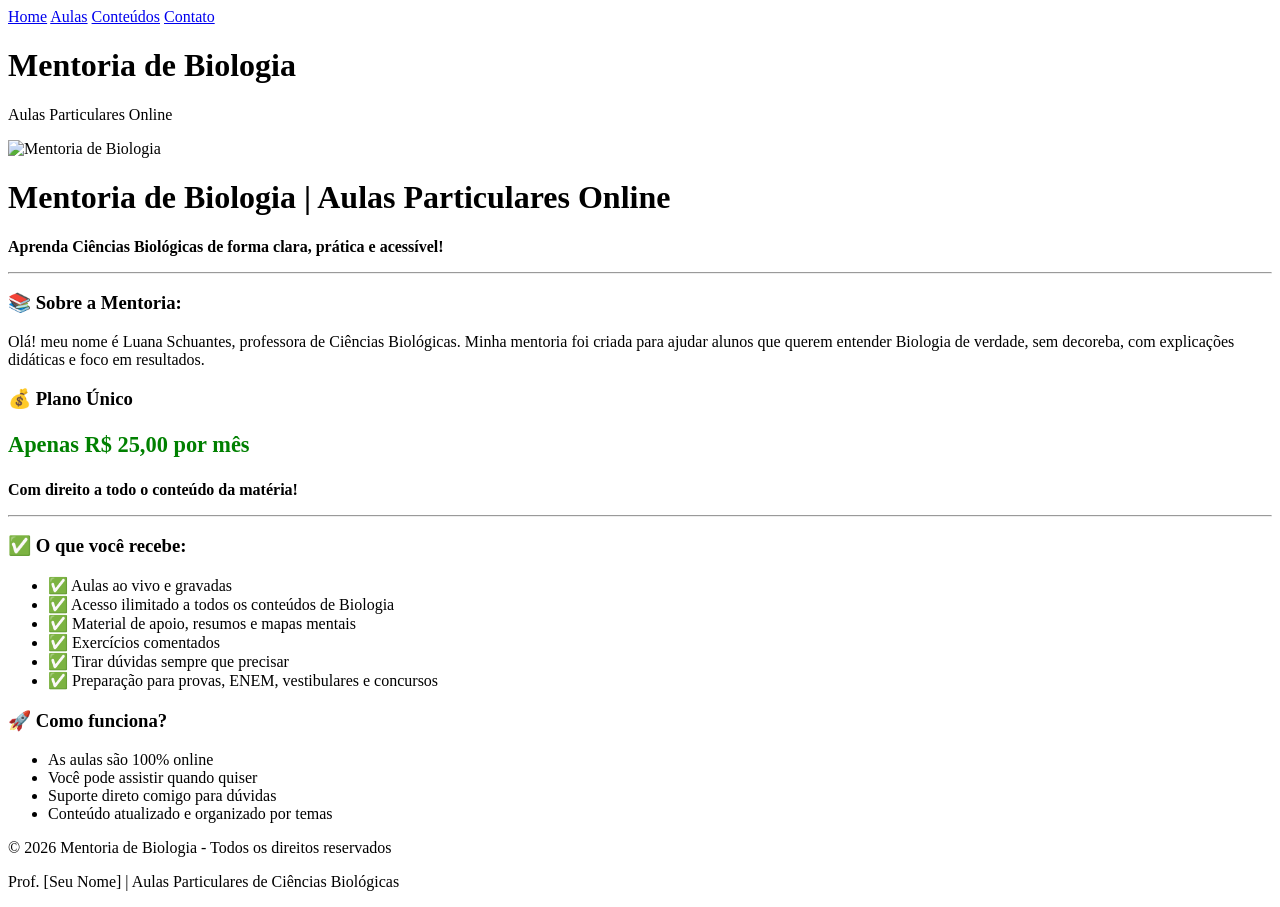
==== index.html @ fcfe1ced "Create index.html" ====
<!DOCTYPE html>
<html lang="pt-br">
<head>
    <meta charset="UTF-8">
    <link rel="stylesheet" href="estilo.css">
    <title>Mentoria de Biologia | Aulas Particulares Online</title>
</head>
<body>

    <nav>
        <a href="index.html">Home</a>
        <a href="aulas.html">Aulas</a>
        <a href="conteudos.html">Conteúdos</a>
        <a href="contato.html">Contato</a>
    </nav>

    <header class="banner">
        <h1>Mentoria de Biologia</h1>
        <p>Aulas Particulares Online</p>
        <img src="imagens/biologia.png" alt="Mentoria de Biologia" width="300">
    </header>

    <div class="container">

        <div class="card">
            <h1>Mentoria de Biologia | Aulas Particulares Online</h1>
            
            <p><strong>Aprenda Ciências Biológicas de forma clara, prática e acessível!</strong></p>
            
            <hr>

            <h3>📚 Sobre a Mentoria:</h3>
            <p>
                Olá! meu nome é Luana Schuantes, professora de Ciências Biológicas. 
                Minha mentoria foi criada para ajudar alunos que querem entender Biologia de verdade, 
                sem decoreba, com explicações didáticas e foco em resultados.
            </p>

            <h3>💰 Plano Único</h3>
            <p style="font-size: 1.4em; color: green; font-weight: bold;">
                Apenas R$ 25,00 por mês
            </p>
            <p><strong>Com direito a todo o conteúdo da matéria!</strong></p>

            <hr>

            <h3>✅ O que você recebe:</h3>
            <ul>
                <li>✅ Aulas ao vivo e gravadas</li>
                <li>✅ Acesso ilimitado a todos os conteúdos de Biologia</li>
                <li>✅ Material de apoio, resumos e mapas mentais</li>
                <li>✅ Exercícios comentados</li>
                <li>✅ Tirar dúvidas sempre que precisar</li>
                <li>✅ Preparação para provas, ENEM, vestibulares e concursos</li>
            </ul>
        </div>

        <div class="card" style="margin-top: 20px;">
            <h3>🚀 Como funciona?</h3>
            <ul>
                <li>As aulas são 100% online</li>
                <li>Você pode assistir quando quiser</li>
                <li>Suporte direto comigo para dúvidas</li>
                <li>Conteúdo atualizado e organizado por temas</li>
            </ul>
        </div>

    </div>

    <footer class="rodape">
        <div class="container-rodape">
            <p>&copy; 2026 Mentoria de Biologia - Todos os direitos reservados</p>
            <p>Prof. [Seu Nome] | Aulas Particulares de Ciências Biológicas</p>
        </div>
    </footer>

</body>
</html>
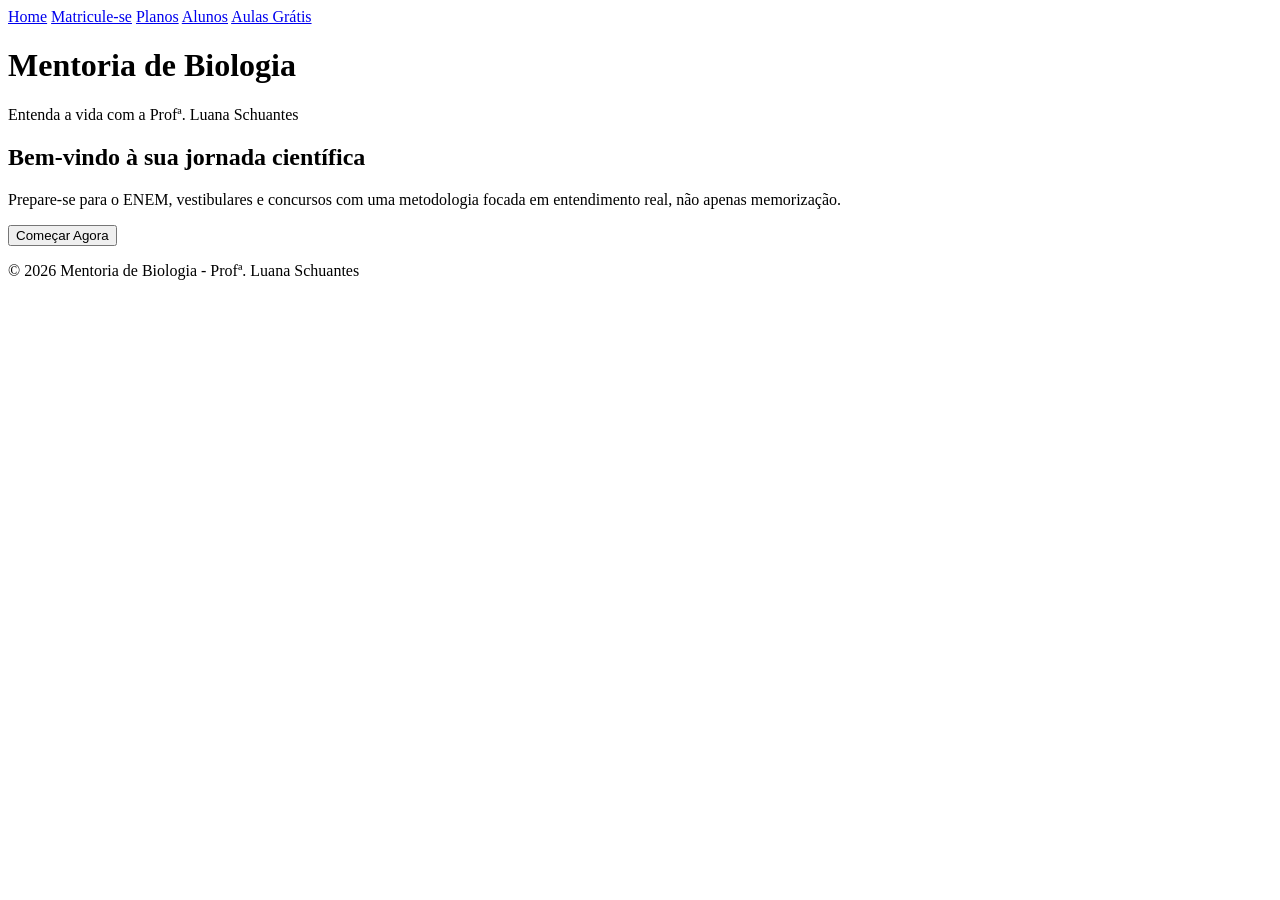
==== commit 64c11341: "Update index.html" ====
--- a/index.html
+++ b/index.html
@@ -3,76 +3,32 @@
 <head>
     <meta charset="UTF-8">
     <link rel="stylesheet" href="estilo.css">
-    <title>Mentoria de Biologia | Aulas Particulares Online</title>
+    <title>BioMentoria - Home</title>
 </head>
 <body>
-
     <nav>
         <a href="index.html">Home</a>
-        <a href="aulas.html">Aulas</a>
-        <a href="conteudos.html">Conteúdos</a>
-        <a href="contato.html">Contato</a>
+        <a href="cadastro.html">Matricule-se</a>
+        <a href="planos.html">Planos</a>
+        <a href="alunos.html">Alunos</a>
+        <a href="aulas.html">Aulas Grátis</a>
     </nav>
 
     <header class="banner">
         <h1>Mentoria de Biologia</h1>
-        <p>Aulas Particulares Online</p>
-        <img src="imagens/biologia.png" alt="Mentoria de Biologia" width="300">
+        <p>Entenda a vida com a Profª. Luana Schuantes</p>
     </header>
 
     <div class="container">
-
         <div class="card">
-            <h1>Mentoria de Biologia | Aulas Particulares Online</h1>
-            
-            <p><strong>Aprenda Ciências Biológicas de forma clara, prática e acessível!</strong></p>
-            
-            <hr>
-
-            <h3>📚 Sobre a Mentoria:</h3>
-            <p>
-                Olá! meu nome é Luana Schuantes, professora de Ciências Biológicas. 
-                Minha mentoria foi criada para ajudar alunos que querem entender Biologia de verdade, 
-                sem decoreba, com explicações didáticas e foco em resultados.
-            </p>
-
-            <h3>💰 Plano Único</h3>
-            <p style="font-size: 1.4em; color: green; font-weight: bold;">
-                Apenas R$ 25,00 por mês
-            </p>
-            <p><strong>Com direito a todo o conteúdo da matéria!</strong></p>
-
-            <hr>
-
-            <h3>✅ O que você recebe:</h3>
-            <ul>
-                <li>✅ Aulas ao vivo e gravadas</li>
-                <li>✅ Acesso ilimitado a todos os conteúdos de Biologia</li>
-                <li>✅ Material de apoio, resumos e mapas mentais</li>
-                <li>✅ Exercícios comentados</li>
-                <li>✅ Tirar dúvidas sempre que precisar</li>
-                <li>✅ Preparação para provas, ENEM, vestibulares e concursos</li>
-            </ul>
+            <h2>Bem-vindo à sua jornada científica</h2>
+            <p>Prepare-se para o ENEM, vestibulares e concursos com uma metodologia focada em entendimento real, não apenas memorização.</p>
+            <button onclick="location.href='cadastro.html'">Começar Agora</button>
         </div>
-
-        <div class="card" style="margin-top: 20px;">
-            <h3>🚀 Como funciona?</h3>
-            <ul>
-                <li>As aulas são 100% online</li>
-                <li>Você pode assistir quando quiser</li>
-                <li>Suporte direto comigo para dúvidas</li>
-                <li>Conteúdo atualizado e organizado por temas</li>
-            </ul>
-        </div>
-
     </div>
 
-    <footer class="rodape">
-        <div class="container-rodape">
-            <p>&copy; 2026 Mentoria de Biologia - Todos os direitos reservados</p>
-            <p>Prof. [Seu Nome] | Aulas Particulares de Ciências Biológicas</p>
-        </div>
+    <footer>
+        <p>&copy; 2026 Mentoria de Biologia - Profª. Luana Schuantes</p>
     </footer>
-
 </body>
 </html>
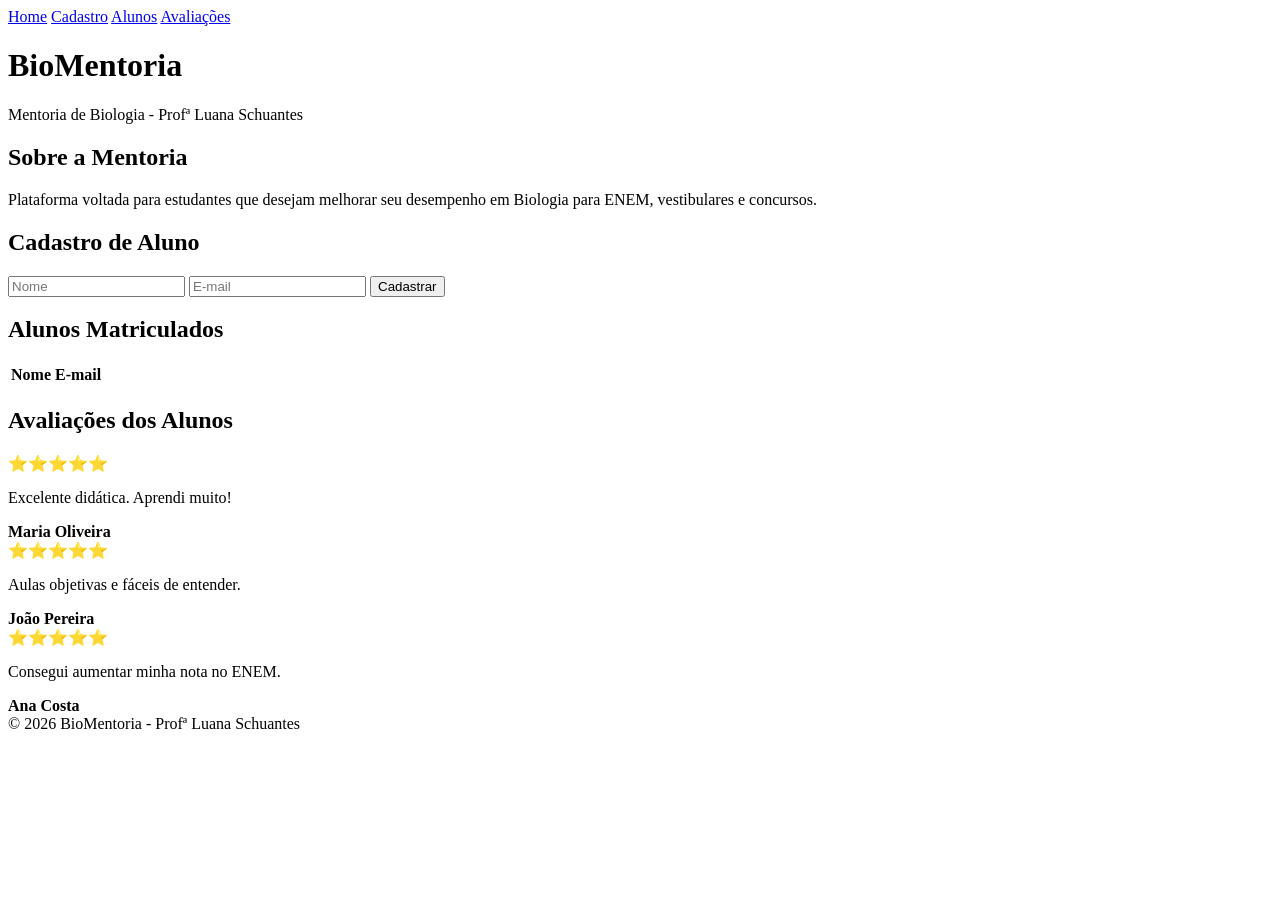
==== commit 923754d8: "Revise index.html structure and content" ====
--- a/index.html
+++ b/index.html
@@ -2,33 +2,92 @@
 <html lang="pt-br">
 <head>
     <meta charset="UTF-8">
+    <meta name="viewport" content="width=device-width, initial-scale=1.0">
+    <title>BioMentoria</title>
     <link rel="stylesheet" href="estilo.css">
-    <title>BioMentoria - Home</title>
 </head>
 <body>
+
     <nav>
-        <a href="index.html">Home</a>
-        <a href="cadastro.html">Matricule-se</a>
-        <a href="planos.html">Planos</a>
-        <a href="alunos.html">Alunos</a>
-        <a href="aulas.html">Aulas Grátis</a>
+        <a href="#">Home</a>
+        <a href="#cadastro">Cadastro</a>
+        <a href="#alunos">Alunos</a>
+        <a href="#avaliacoes">Avaliações</a>
     </nav>
 
-    <header class="banner">
-        <h1>Mentoria de Biologia</h1>
-        <p>Entenda a vida com a Profª. Luana Schuantes</p>
+    <header>
+        <h1>BioMentoria</h1>
+        <p>Mentoria de Biologia - Profª Luana Schuantes</p>
     </header>
 
     <div class="container">
+
         <div class="card">
-            <h2>Bem-vindo à sua jornada científica</h2>
-            <p>Prepare-se para o ENEM, vestibulares e concursos com uma metodologia focada em entendimento real, não apenas memorização.</p>
-            <button onclick="location.href='cadastro.html'">Começar Agora</button>
+            <h2>Sobre a Mentoria</h2>
+            <p>
+                Plataforma voltada para estudantes que desejam
+                melhorar seu desempenho em Biologia para ENEM,
+                vestibulares e concursos.
+            </p>
         </div>
+
+        <div class="card" id="cadastro">
+            <h2>Cadastro de Aluno</h2>
+
+            <input type="text" id="nome" placeholder="Nome">
+
+            <input type="email" id="email" placeholder="E-mail">
+
+            <button onclick="cadastrarAluno()">
+                Cadastrar
+            </button>
+        </div>
+
+        <div class="card" id="alunos">
+            <h2>Alunos Matriculados</h2>
+
+            <table>
+                <thead>
+                    <tr>
+                        <th>Nome</th>
+                        <th>E-mail</th>
+                    </tr>
+                </thead>
+
+                <tbody id="listaAlunos"></tbody>
+            </table>
+        </div>
+
+        <div class="card" id="avaliacoes">
+            <h2>Avaliações dos Alunos</h2>
+
+            <div class="avaliacao">
+                ⭐⭐⭐⭐⭐
+                <p>Excelente didática. Aprendi muito!</p>
+                <strong>Maria Oliveira</strong>
+            </div>
+
+            <div class="avaliacao">
+                ⭐⭐⭐⭐⭐
+                <p>Aulas objetivas e fáceis de entender.</p>
+                <strong>João Pereira</strong>
+            </div>
+
+            <div class="avaliacao">
+                ⭐⭐⭐⭐⭐
+                <p>Consegui aumentar minha nota no ENEM.</p>
+                <strong>Ana Costa</strong>
+            </div>
+
+        </div>
+
     </div>
 
     <footer>
-        <p>&copy; 2026 Mentoria de Biologia - Profª. Luana Schuantes</p>
+        © 2026 BioMentoria - Profª Luana Schuantes
     </footer>
+
+    <script src="script.js"></script>
+
 </body>
 </html>
